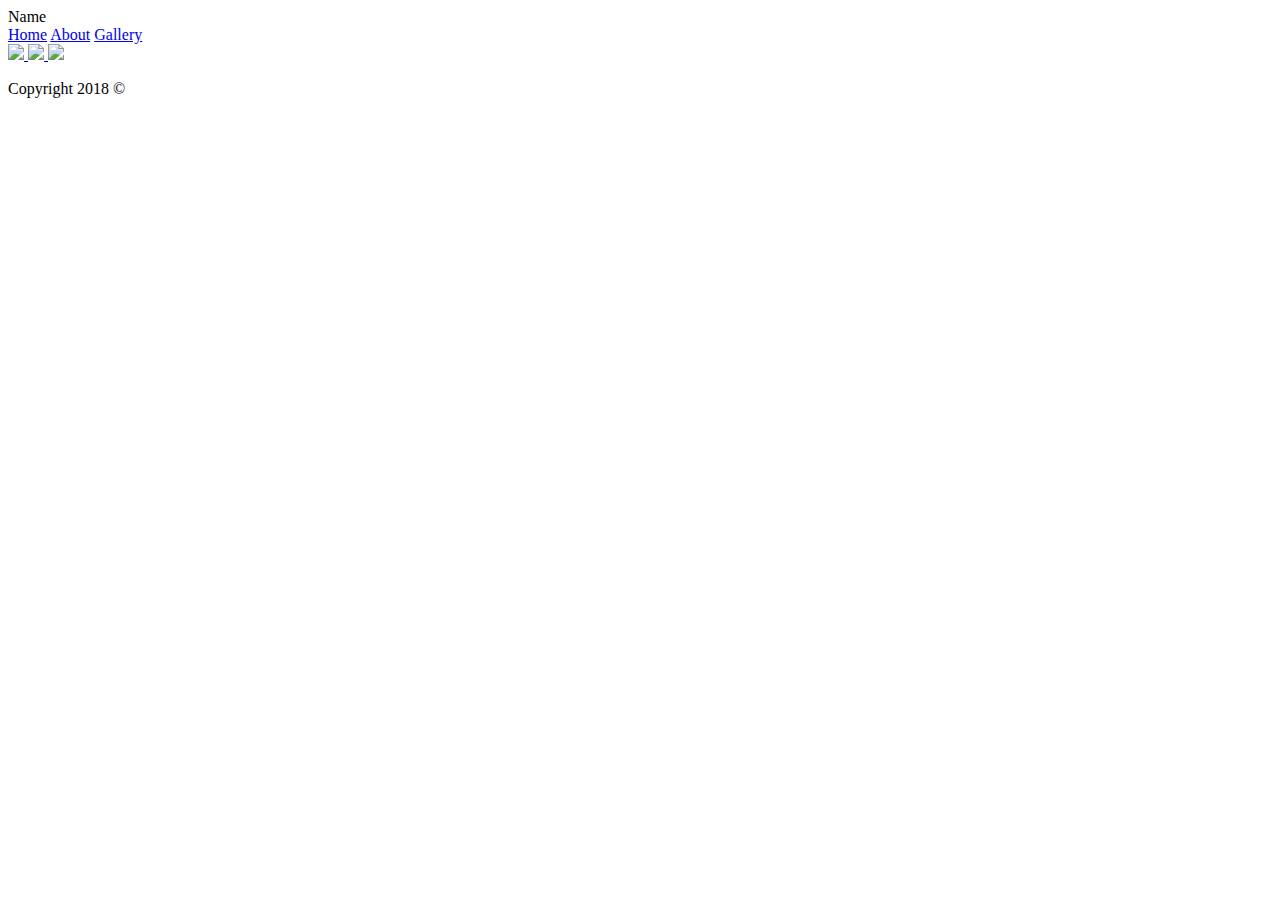
==== index.html @ 3fac4b05 "updated the header" ====
<!DOCTYPE html>
<html>
    <head>
        <meta charset="utf-8"/>
        <title>fanpage-project </title>
        <link rel="stylesheet" href="css/style.css" type="text/css" />
    </head>
    <body>
        <div class="header">Name</div>
        <div class=navbar>
             <a href="#">Home</a>
             <a href="#">About</a>
             <a href="#">Gallery</a>
        </div>
        <div class="main">
        </div>
        <div class="content">
        </div>
        <div class="footer">
            <div class="social">
                <a href="#">
                    <img class="social-image" src="https://upload.wikimedia.org/wikipedia/commons/thumb/c/c2/F_icon.svg/2000px-F_icon.svg.png">
                </a>
                <a href="#">
                    <img class="social-image" src="http://goinkscape.com/wp-content/uploads/2015/07/twitter-logo-final.png">
                </a>
                <a href="#">
                    <img class="social-image" src="https://instagram-brand.com/wp-content/uploads/2016/11/app-icon2.png">
                </a>
            </div>
            <div>
                <p>Copyright 2018 &copy</p>
            </div>
        </div>
        <script src="https://ajax.googleapis.com/ajax/libs/jquery/3.3.1/jquery.min.js"></script>
        <script type="text/javascript" src="js/script.js"></script>
    </body>
</html>
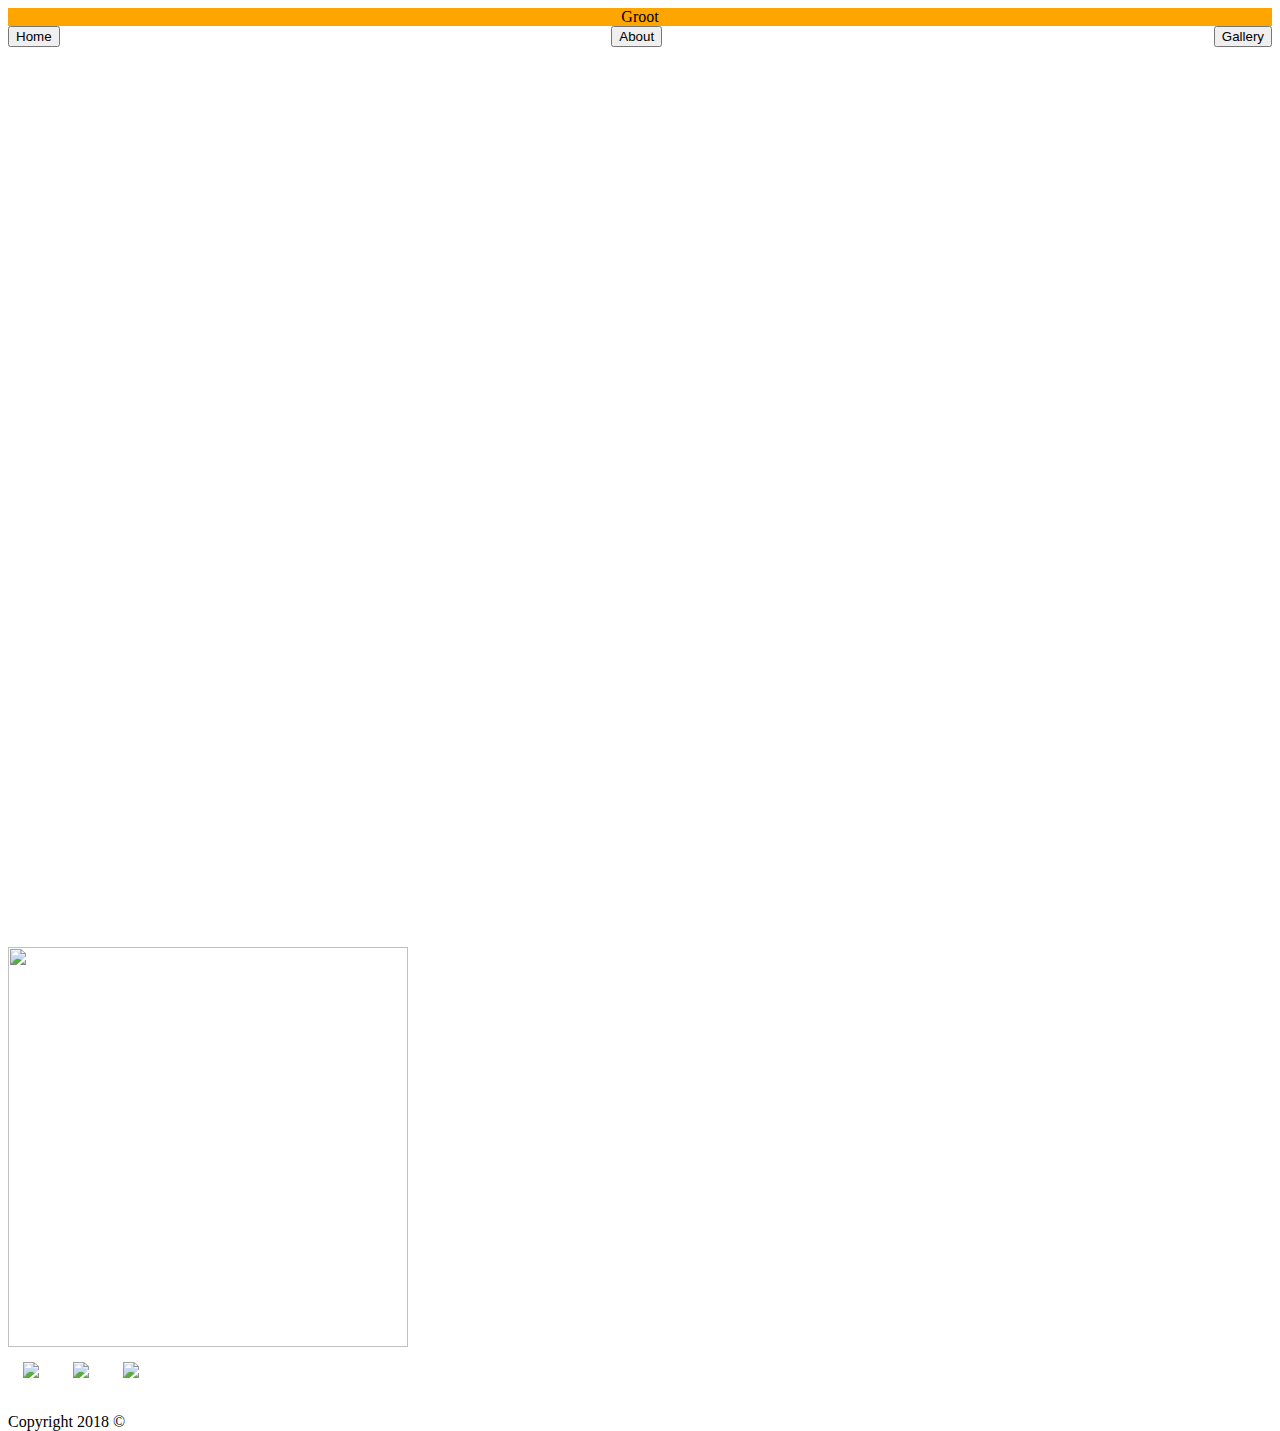
==== commit e28f63bf: "added flexboxes to about and gallery pages" ====
--- a/index.html
+++ b/index.html
@@ -6,15 +6,20 @@
         <link rel="stylesheet" href="css/style.css" type="text/css" />
     </head>
     <body>
-        <div class="header">Name</div>
+        
+        <div id="h">
+        <div class="header">Groot</div>
+        </div>
+        
         <div class=navbar>
-             <a href="#">Home</a>
-             <a href="#">About</a>
-             <a href="#">Gallery</a>
+             <a href="index.html"><button>Home</button></a>
+             <a href="about.html"><button>About</button></a>
+             <a href="gallery.html"><button>Gallery</button></a>
         </div>
         <div class="main">
         </div>
         <div class="content">
+        <img id="img1" src="https://cdn.shopify.com/s/files/1/2406/2977/products/product-image-447886324_1080x_5dd23e0d-4bae-40fb-9d69-32bb9c138887_1024x1024.jpg?v=1515505727">
         </div>
         <div class="footer">
             <div class="social">
--- a/css/style.css
+++ b/css/style.css
@@ -0,0 +1,48 @@
+
+html {
+    height: 100%;
+}
+
+body {
+    height: 100%;
+    
+}
+a {
+    text-decoration: none;
+}
+
+.main {
+    height: 100%;
+}
+.social-image{
+    width: 30px;
+    margin: 15px;
+}
+
+#h{
+    display:flex;
+    justify-content: center;
+    background-color: orange;
+}
+
+.navbar{
+    display:flex;
+    justify-content:space-between;
+}
+.content{
+    display:flex;
+
+}
+
+#img1{
+    width:400px;
+    height:400px;
+}
+
+.rightPane{
+    display:flex;
+}
+
+#text{
+    width:50%;
+}